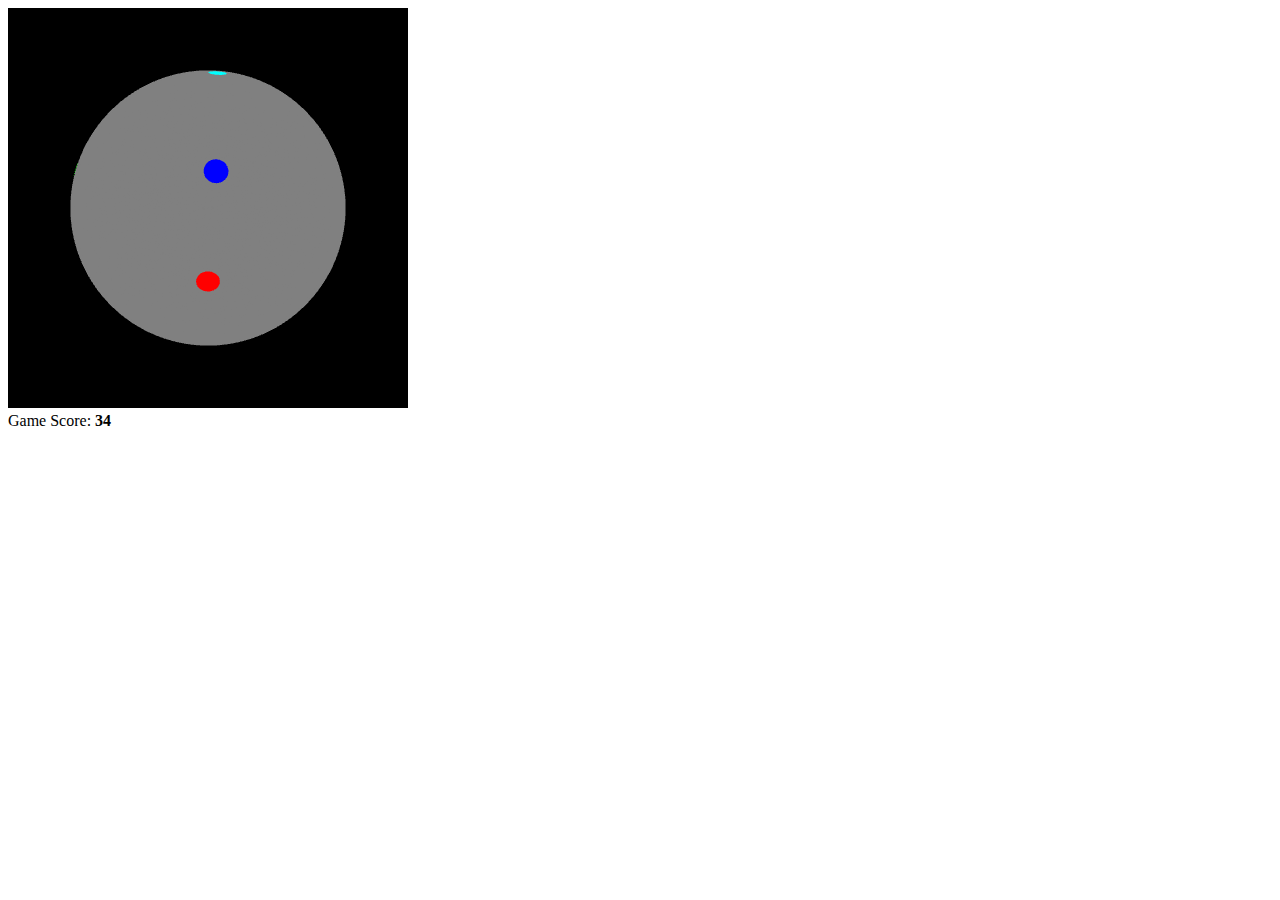
==== InteractiveSBZ3D/index.html @ e8c12212 "working" ====
<!DOCTYPE html>
<html lang="en">
	<head>
		<meta charset="utf-8" />
		<title>Super Bug Zapper 3D </title>
	</head>

	<body onload="main()">
		<canvas id="webgl" width="400" height="400">
		Please use a browser that supports "canvas"
		</canvas>
		<div>
		Game Score: <b id="score"> </b> 
		</div>
		<div>
		<b id="result"> </b> 
		</div>

		<script src="cuon-utils.js"></script>
		<script src="cuon-matrix.js"></script>
		<script src="shaders.js"></script>
		<script src="main.js"></script>
		<script src="sphereUtils.js"></script>
	</body>
</html>
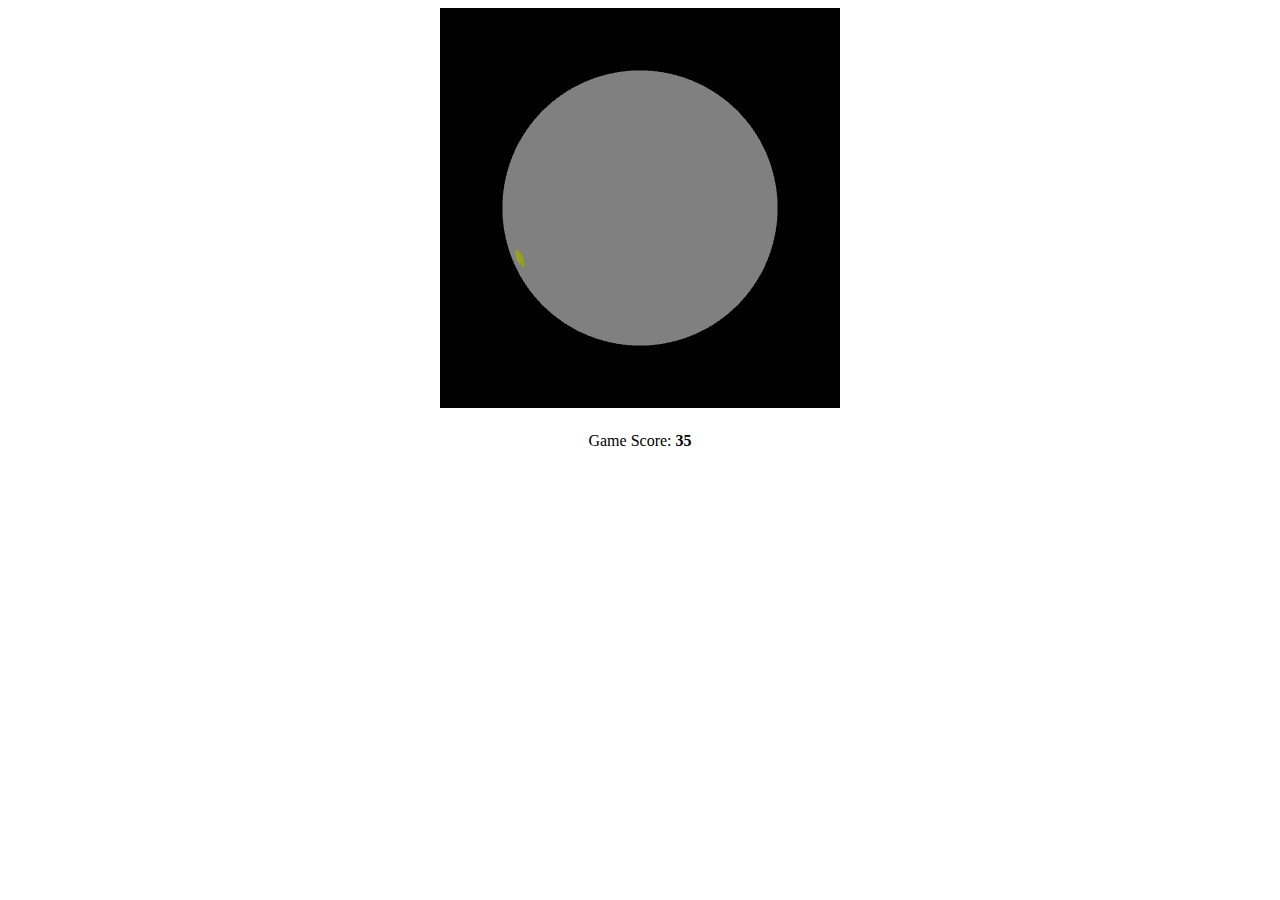
==== commit 12352f2a: "nicer formatting" ====
--- a/InteractiveSBZ3D/index.html
+++ b/InteractiveSBZ3D/index.html
@@ -1,25 +1,27 @@
 <!DOCTYPE html>
 <html lang="en">
-	<head>
-		<meta charset="utf-8" />
-		<title>Super Bug Zapper 3D </title>
-	</head>
 
-	<body onload="main()">
-		<canvas id="webgl" width="400" height="400">
+<head>
+	<meta charset="utf-8" />
+	<title>Super Bug Zapper 3D </title>
+</head>
+
+<body onload="main()" style="text-align: center;">
+	<canvas id="webgl" width="400" height="400">
 		Please use a browser that supports "canvas"
-		</canvas>
-		<div>
-		Game Score: <b id="score"> </b> 
-		</div>
-		<div>
-		<b id="result"> </b> 
-		</div>
+	</canvas>
+	<div style="margin-top: 20px;">
+		Game Score: <b id="score"></b>
+	</div>
+	<div>
+		<b id="result"> </b>
+	</div>
 
-		<script src="cuon-utils.js"></script>
-		<script src="cuon-matrix.js"></script>
-		<script src="shaders.js"></script>
-		<script src="main.js"></script>
-		<script src="sphereUtils.js"></script>
-	</body>
+	<script src="cuon-utils.js"></script>
+	<script src="cuon-matrix.js"></script>
+	<script src="shaders.js"></script>
+	<script src="main.js"></script>
+	<script src="sphereUtils.js"></script>
+</body>
+
 </html>
